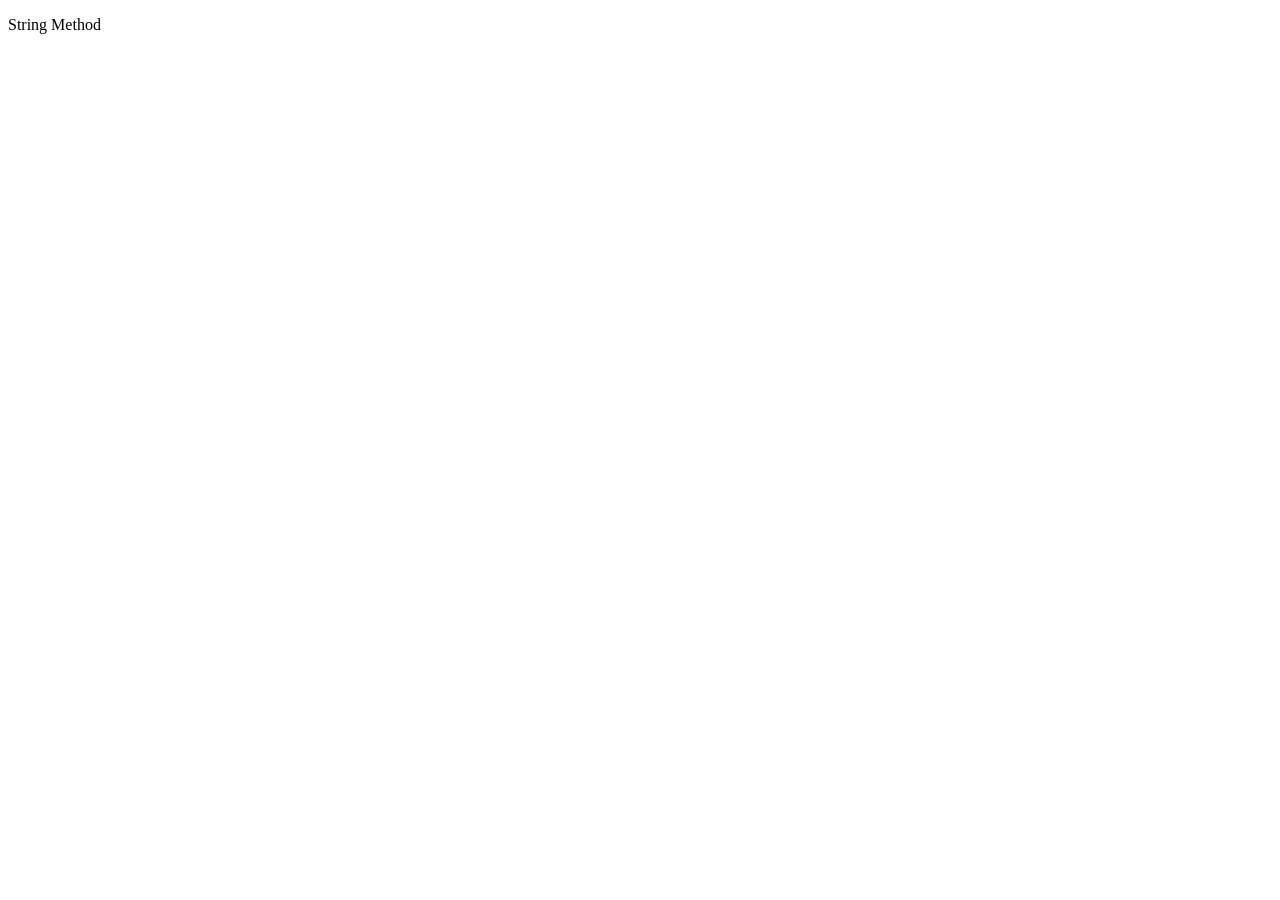
==== strings.html @ 7184c06e "Initial commit" ====
<!DOCTYPE html>
<html lang="en">
<head>
    <meta charset="UTF-8">
    <meta name="viewport" content="width=device-width, initial-scale=1.0">
    <title>Document</title>
</head>
<body>
    <div>
        <p>String Method</p>

        </div>
    <script>
let first_name = "Jane"
let last_name = "Doe"
let full_name = first_name + last_name
let full_name2 = first_name.concat(last_name)
console.log(full_name)
console.log(full_name2)

let str = `My name is $(full_name)`
console.log(str)//My name is Jane Doe

console.log(first_name[0])
console.log(first_name[2])

//length
console.log(first_name.length)//5

let x = "This is a test string"
console.log(x.slice[0,7])//This

console.log(x.toLowerCase())//this is a test string
console.log(x.toUpperCase())//THIS IS A TEST STRING

console.log(x.includes('x'))//false
console.log(x.includes("This"))//true

console.log(x.startsWith("T"))//true
console.log(x.endsWith('eng'))//false

let y = " jack    "
console.log(y.trim())
console.log(y.trimEnd())
console.log(y.trimStart())

let num = 23
num++
num++
num++
num--
console.log(num)
    </script>
</body>
</html>
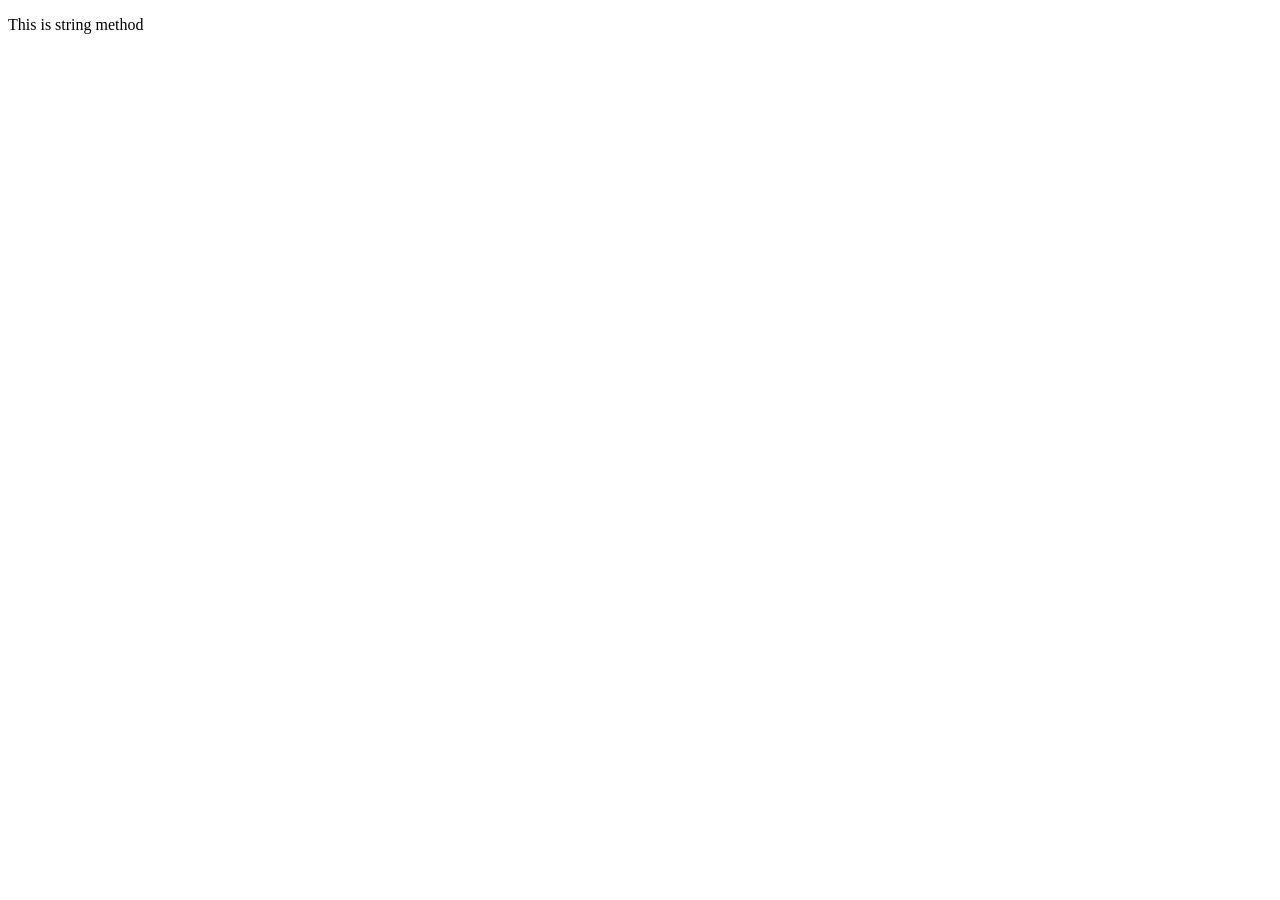
==== commit 78c43f38: "Initial commit" ====
--- a/strings.html
+++ b/strings.html
@@ -6,50 +6,39 @@
     <title>Document</title>
 </head>
 <body>
-    <div>
-        <p>String Method</p>
+    <div class="container">
+<p>This is string method</p>
+    </div>
+    <script>
+        let first_name="Jane"
+        let last_name="Doe"
+        let full_name=first_name+""+last_name
+        let full_name2=first_name.concat(last_name)
+        console.log(full_name)
 
-        </div>
-    <script>
-let first_name = "Jane"
-let last_name = "Doe"
-let full_name = first_name + last_name
-let full_name2 = first_name.concat(last_name)
-console.log(full_name)
-console.log(full_name2)
+        console.log(`My name is ${first_name} ${last_name}`)
+        console.log(first_name.length)
+        console.log(last_name[2])
+        console.log(first_name.slice(1,4))
+        console.log(first_name.slice(2))
 
-let str = `My name is $(full_name)`
-console.log(str)//My name is Jane Doe
+        let x = "My Cat is sick"
+        console.log(x.toUpperCase())
+        console.log(x.toLowerCase())
 
-console.log(first_name[0])
-console.log(first_name[2])
+        console.log(x.startsWith('My'))
+        console.log(x.endsWith('eck'))
 
-//length
-console.log(first_name.length)//5
+        let y ="This is a string "
+        let trimmed=y.trim()
+        console.log(trimmed)
 
-let x = "This is a test string"
-console.log(x.slice[0,7])//This
+        let z ="This-is-a-new-string"
+        console.log(z.split('-'))
 
-console.log(x.toLowerCase())//this is a test string
-console.log(x.toUpperCase())//THIS IS A TEST STRING
+        let a = "My phone number is , 073458596"
+        console.log(a.split(','))
 
-console.log(x.includes('x'))//false
-console.log(x.includes("This"))//true
-
-console.log(x.startsWith("T"))//true
-console.log(x.endsWith('eng'))//false
-
-let y = " jack    "
-console.log(y.trim())
-console.log(y.trimEnd())
-console.log(y.trimStart())
-
-let num = 23
-num++
-num++
-num++
-num--
-console.log(num)
     </script>
 </body>
 </html>
